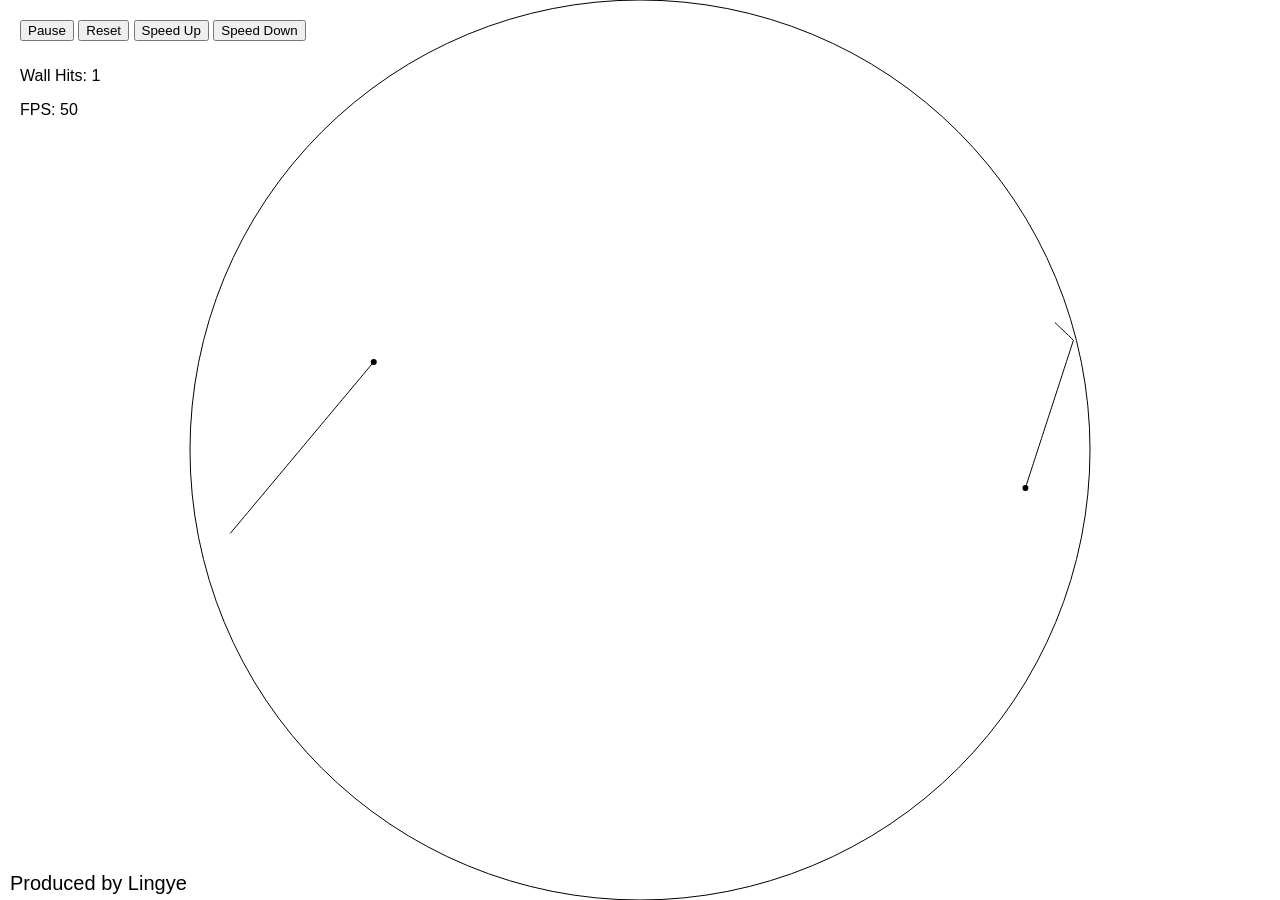
==== index.html @ 0803bc5f "Add files via upload" ====
<!DOCTYPE html>
<html lang="en">
<head>
    <meta charset="UTF-8">
    <meta name="viewport" content="width=device-width, initial-scale=1.0">
    <title>Ball Bounce Inside Circle</title>
    <style>
        body { margin: 0; overflow: hidden; font-family: Arial, sans-serif; }
        canvas { display: block; background-color: white; }
        .controls { position: absolute; top: 20px; left: 20px; color: black; font-family: Arial, sans-serif; }
        button { margin-bottom: 10px; }
    </style>
</head>
<body>
    <canvas id="gameCanvas"></canvas>
    <div class="controls">
        <button id="pauseButton">Pause</button>
        <button id="resetButton">Reset</button>
        <button id="increaseSpeedButton">Speed Up</button>
        <button id="decreaseSpeedButton">Speed Down</button>
        <p>Wall Hits: <span id="hitCount">0</span></p>
        <p>FPS: <span id="fps">0</span></p>
    </div>

    <script>
        const canvas = document.getElementById('gameCanvas');
        const ctx = canvas.getContext('2d');
        
        let balls = [];
        let hitCount = 0;
        let ballSpeed = 5;
        let isPaused = false;
        let fps = 0;
        let frameCount = 0;
        let lastFpsUpdate = 0;

        let center = { x: window.innerWidth / 2, y: window.innerHeight / 2 };
        let radius = Math.min(window.innerWidth, window.innerHeight) / 2;  // 圆形半径为屏幕最小尺寸的一半
        const ballRadius = 3;  // 小球半径为3

        canvas.width = window.innerWidth;
        canvas.height = window.innerHeight;

        // 更新屏幕尺寸时重新计算圆的中心和半径
        function updateCanvasSize() {
            canvas.width = window.innerWidth;
            canvas.height = window.innerHeight;
            center = { x: window.innerWidth / 2, y: window.innerHeight / 2 };
            radius = Math.min(window.innerWidth, window.innerHeight) / 2;  // 更新圆的半径
        }

        // 创建小球
        function createBall() {
            let ball = {
                pos: {
                    x: Math.random() * (center.x + radius - ballRadius * 2) + center.x - radius + ballRadius,
                    y: Math.random() * (center.y + radius - ballRadius * 2) + center.y - radius + ballRadius
                },
                vel: {
                    x: Math.random() * ballSpeed * 2 - ballSpeed,
                    y: Math.random() * ballSpeed * 2 - ballSpeed
                },
                path: [],
                hitWall: false
            };

            // 如果小球初始位置不在圆内，则重新生成
            if (Math.sqrt(Math.pow(ball.pos.x - center.x, 2) + Math.pow(ball.pos.y - center.y, 2)) + ballRadius <= radius) {
                return ball;
            }
            return createBall();
        }

        // 更新所有小球的位置
        function updateBalls() {
            balls.forEach(ball => {
                if (!isPaused) {
                    ball.pos.x += ball.vel.x;
                    ball.pos.y += ball.vel.y;

                    // 碰到圆的边界反弹
                    if (Math.sqrt(Math.pow(ball.pos.x - center.x, 2) + Math.pow(ball.pos.y - center.y, 2)) + ballRadius > radius) {
                        reflectBall(ball);
                        if (!ball.hitWall) {
                            hitCount++;
                            balls.push(createBall()); // 新小球
                            ball.hitWall = true;
                        }
                    } else {
                        ball.hitWall = false;
                    }
                }

                ball.path.push({ ...ball.pos });
                if (ball.path.length > 50) ball.path.shift(); // 限制轨迹长度
            });
        }

        // 处理碰撞反射
        function reflectBall(ball) {
            const distX = ball.pos.x - center.x;
            const distY = ball.pos.y - center.y;
            const distance = Math.sqrt(distX * distX + distY * distY);
            const normalX = distX / distance;
            const normalY = distY / distance;
            const velocityDotNormal = ball.vel.x * normalX + ball.vel.y * normalY;

            ball.vel.x -= 2 * velocityDotNormal * normalX;
            ball.vel.y -= 2 * velocityDotNormal * normalY;

            const overlap = (distance + ballRadius) - radius;
            ball.pos.x -= normalX * overlap;
            ball.pos.y -= normalY * overlap;
        }

        // 绘制所有元素
        function draw() {
            ctx.clearRect(0, 0, canvas.width, canvas.height);
            ctx.beginPath();
            ctx.arc(center.x, center.y, radius, 0, Math.PI * 2);
            ctx.stroke();

            balls.forEach(ball => {
                ctx.beginPath();
                ctx.arc(ball.pos.x, ball.pos.y, ballRadius, 0, Math.PI * 2);
                ctx.fill();

                ball.path.forEach((point, index) => {
                    if (index < ball.path.length - 1) {
                        ctx.beginPath();
                        ctx.moveTo(ball.path[index].x, ball.path[index].y);
                        ctx.lineTo(ball.path[index + 1].x, ball.path[index + 1].y);
                        ctx.stroke();
                    }
                });
            });

            document.getElementById('hitCount').textContent = hitCount;
            document.getElementById('fps').textContent = fps;

            // 绘制页脚文本，左下角
            ctx.font = '20px Arial';
            const text = 'Produced by Lingye';
            ctx.fillText(text, 10, canvas.height - 10);  // 左下角显示文本
        }

        // 游戏主循环
        function gameLoop() {
            frameCount++;
            if (Date.now() - lastFpsUpdate > 1000) {
                fps = frameCount;
                frameCount = 0;
                lastFpsUpdate = Date.now();
            }

            updateBalls();
            draw();
            requestAnimationFrame(gameLoop); // 持续调用
        }

        // 按钮事件处理
        document.getElementById('pauseButton').addEventListener('click', () => {
            isPaused = !isPaused;
        });

        document.getElementById('resetButton').addEventListener('click', () => {
            balls = [createBall()];
            hitCount = 0;
        });

        document.getElementById('increaseSpeedButton').addEventListener('click', () => {
            ballSpeed++;
            balls.forEach(ball => {
                ball.vel.x = Math.random() * ballSpeed * 2 - ballSpeed;
                ball.vel.y = Math.random() * ballSpeed * 2 - ballSpeed;
            });
        });

        document.getElementById('decreaseSpeedButton').addEventListener('click', () => {
            if (ballSpeed > 1) {
                ballSpeed--;
                balls.forEach(ball => {
                    ball.vel.x = Math.random() * ballSpeed * 2 - ballSpeed;
                    ball.vel.y = Math.random() * ballSpeed * 2 - ballSpeed;
                });
            }
        });

        // 初始化并启动游戏
        balls.push(createBall());
        gameLoop();

        // 监听窗口大小变化
        window.addEventListener('resize', updateCanvasSize);

    </script>
</body>
</html>
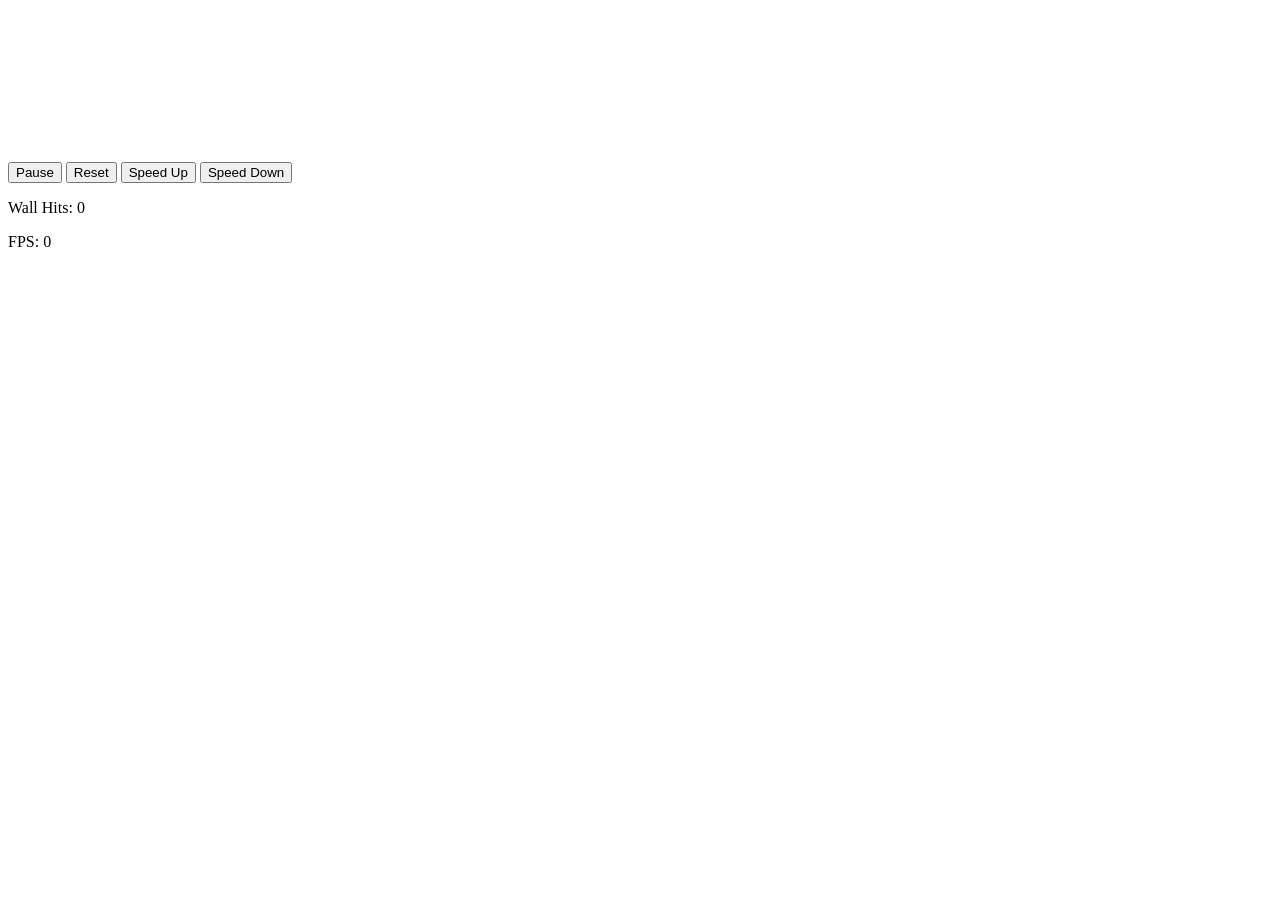
==== commit a49d84ef: "Add files via upload" ====
--- a/index.html
+++ b/index.html
@@ -4,12 +4,9 @@
     <meta charset="UTF-8">
     <meta name="viewport" content="width=device-width, initial-scale=1.0">
     <title>Ball Bounce Inside Circle</title>
-    <style>
-        body { margin: 0; overflow: hidden; font-family: Arial, sans-serif; }
-        canvas { display: block; background-color: white; }
-        .controls { position: absolute; top: 20px; left: 20px; color: black; font-family: Arial, sans-serif; }
-        button { margin-bottom: 10px; }
-    </style>
+    <!-- 添加网站图标（favicon） -->
+    <link rel="icon" href="https://s21.ax1x.com/2024/10/20/pAaw2se.jpg" type="image/jpg">
+    <link rel="stylesheet" href="style.css">
 </head>
 <body>
     <canvas id="gameCanvas"></canvas>
@@ -22,177 +19,6 @@
         <p>FPS: <span id="fps">0</span></p>
     </div>
 
-    <script>
-        const canvas = document.getElementById('gameCanvas');
-        const ctx = canvas.getContext('2d');
-        
-        let balls = [];
-        let hitCount = 0;
-        let ballSpeed = 5;
-        let isPaused = false;
-        let fps = 0;
-        let frameCount = 0;
-        let lastFpsUpdate = 0;
-
-        let center = { x: window.innerWidth / 2, y: window.innerHeight / 2 };
-        let radius = Math.min(window.innerWidth, window.innerHeight) / 2;  // 圆形半径为屏幕最小尺寸的一半
-        const ballRadius = 3;  // 小球半径为3
-
-        canvas.width = window.innerWidth;
-        canvas.height = window.innerHeight;
-
-        // 更新屏幕尺寸时重新计算圆的中心和半径
-        function updateCanvasSize() {
-            canvas.width = window.innerWidth;
-            canvas.height = window.innerHeight;
-            center = { x: window.innerWidth / 2, y: window.innerHeight / 2 };
-            radius = Math.min(window.innerWidth, window.innerHeight) / 2;  // 更新圆的半径
-        }
-
-        // 创建小球
-        function createBall() {
-            let ball = {
-                pos: {
-                    x: Math.random() * (center.x + radius - ballRadius * 2) + center.x - radius + ballRadius,
-                    y: Math.random() * (center.y + radius - ballRadius * 2) + center.y - radius + ballRadius
-                },
-                vel: {
-                    x: Math.random() * ballSpeed * 2 - ballSpeed,
-                    y: Math.random() * ballSpeed * 2 - ballSpeed
-                },
-                path: [],
-                hitWall: false
-            };
-
-            // 如果小球初始位置不在圆内，则重新生成
-            if (Math.sqrt(Math.pow(ball.pos.x - center.x, 2) + Math.pow(ball.pos.y - center.y, 2)) + ballRadius <= radius) {
-                return ball;
-            }
-            return createBall();
-        }
-
-        // 更新所有小球的位置
-        function updateBalls() {
-            balls.forEach(ball => {
-                if (!isPaused) {
-                    ball.pos.x += ball.vel.x;
-                    ball.pos.y += ball.vel.y;
-
-                    // 碰到圆的边界反弹
-                    if (Math.sqrt(Math.pow(ball.pos.x - center.x, 2) + Math.pow(ball.pos.y - center.y, 2)) + ballRadius > radius) {
-                        reflectBall(ball);
-                        if (!ball.hitWall) {
-                            hitCount++;
-                            balls.push(createBall()); // 新小球
-                            ball.hitWall = true;
-                        }
-                    } else {
-                        ball.hitWall = false;
-                    }
-                }
-
-                ball.path.push({ ...ball.pos });
-                if (ball.path.length > 50) ball.path.shift(); // 限制轨迹长度
-            });
-        }
-
-        // 处理碰撞反射
-        function reflectBall(ball) {
-            const distX = ball.pos.x - center.x;
-            const distY = ball.pos.y - center.y;
-            const distance = Math.sqrt(distX * distX + distY * distY);
-            const normalX = distX / distance;
-            const normalY = distY / distance;
-            const velocityDotNormal = ball.vel.x * normalX + ball.vel.y * normalY;
-
-            ball.vel.x -= 2 * velocityDotNormal * normalX;
-            ball.vel.y -= 2 * velocityDotNormal * normalY;
-
-            const overlap = (distance + ballRadius) - radius;
-            ball.pos.x -= normalX * overlap;
-            ball.pos.y -= normalY * overlap;
-        }
-
-        // 绘制所有元素
-        function draw() {
-            ctx.clearRect(0, 0, canvas.width, canvas.height);
-            ctx.beginPath();
-            ctx.arc(center.x, center.y, radius, 0, Math.PI * 2);
-            ctx.stroke();
-
-            balls.forEach(ball => {
-                ctx.beginPath();
-                ctx.arc(ball.pos.x, ball.pos.y, ballRadius, 0, Math.PI * 2);
-                ctx.fill();
-
-                ball.path.forEach((point, index) => {
-                    if (index < ball.path.length - 1) {
-                        ctx.beginPath();
-                        ctx.moveTo(ball.path[index].x, ball.path[index].y);
-                        ctx.lineTo(ball.path[index + 1].x, ball.path[index + 1].y);
-                        ctx.stroke();
-                    }
-                });
-            });
-
-            document.getElementById('hitCount').textContent = hitCount;
-            document.getElementById('fps').textContent = fps;
-
-            // 绘制页脚文本，左下角
-            ctx.font = '20px Arial';
-            const text = 'Produced by Lingye';
-            ctx.fillText(text, 10, canvas.height - 10);  // 左下角显示文本
-        }
-
-        // 游戏主循环
-        function gameLoop() {
-            frameCount++;
-            if (Date.now() - lastFpsUpdate > 1000) {
-                fps = frameCount;
-                frameCount = 0;
-                lastFpsUpdate = Date.now();
-            }
-
-            updateBalls();
-            draw();
-            requestAnimationFrame(gameLoop); // 持续调用
-        }
-
-        // 按钮事件处理
-        document.getElementById('pauseButton').addEventListener('click', () => {
-            isPaused = !isPaused;
-        });
-
-        document.getElementById('resetButton').addEventListener('click', () => {
-            balls = [createBall()];
-            hitCount = 0;
-        });
-
-        document.getElementById('increaseSpeedButton').addEventListener('click', () => {
-            ballSpeed++;
-            balls.forEach(ball => {
-                ball.vel.x = Math.random() * ballSpeed * 2 - ballSpeed;
-                ball.vel.y = Math.random() * ballSpeed * 2 - ballSpeed;
-            });
-        });
-
-        document.getElementById('decreaseSpeedButton').addEventListener('click', () => {
-            if (ballSpeed > 1) {
-                ballSpeed--;
-                balls.forEach(ball => {
-                    ball.vel.x = Math.random() * ballSpeed * 2 - ballSpeed;
-                    ball.vel.y = Math.random() * ballSpeed * 2 - ballSpeed;
-                });
-            }
-        });
-
-        // 初始化并启动游戏
-        balls.push(createBall());
-        gameLoop();
-
-        // 监听窗口大小变化
-        window.addEventListener('resize', updateCanvasSize);
-
-    </script>
+    <script src="script.js"></script>
 </body>
 </html>
--- a/style.css
+++ b/style.css
@@ -0,0 +1,22 @@
+<!DOCTYPE html>
+<html lang="en">
+<head>
+    <meta charset="UTF-8">
+    <meta name="viewport" content="width=device-width, initial-scale=1.0">
+    <title>Ball Bounce Inside Circle</title>
+    <link rel="stylesheet" href="style.css">
+</head>
+<body>
+    <canvas id="gameCanvas"></canvas>
+    <div class="controls">
+        <button id="pauseButton">Pause</button>
+        <button id="resetButton">Reset</button>
+        <button id="increaseSpeedButton">Speed Up</button>
+        <button id="decreaseSpeedButton">Speed Down</button>
+        <p>Wall Hits: <span id="hitCount">0</span></p>
+        <p>FPS: <span id="fps">0</span></p>
+    </div>
+
+    <script src="script.js"></script>
+</body>
+</html>
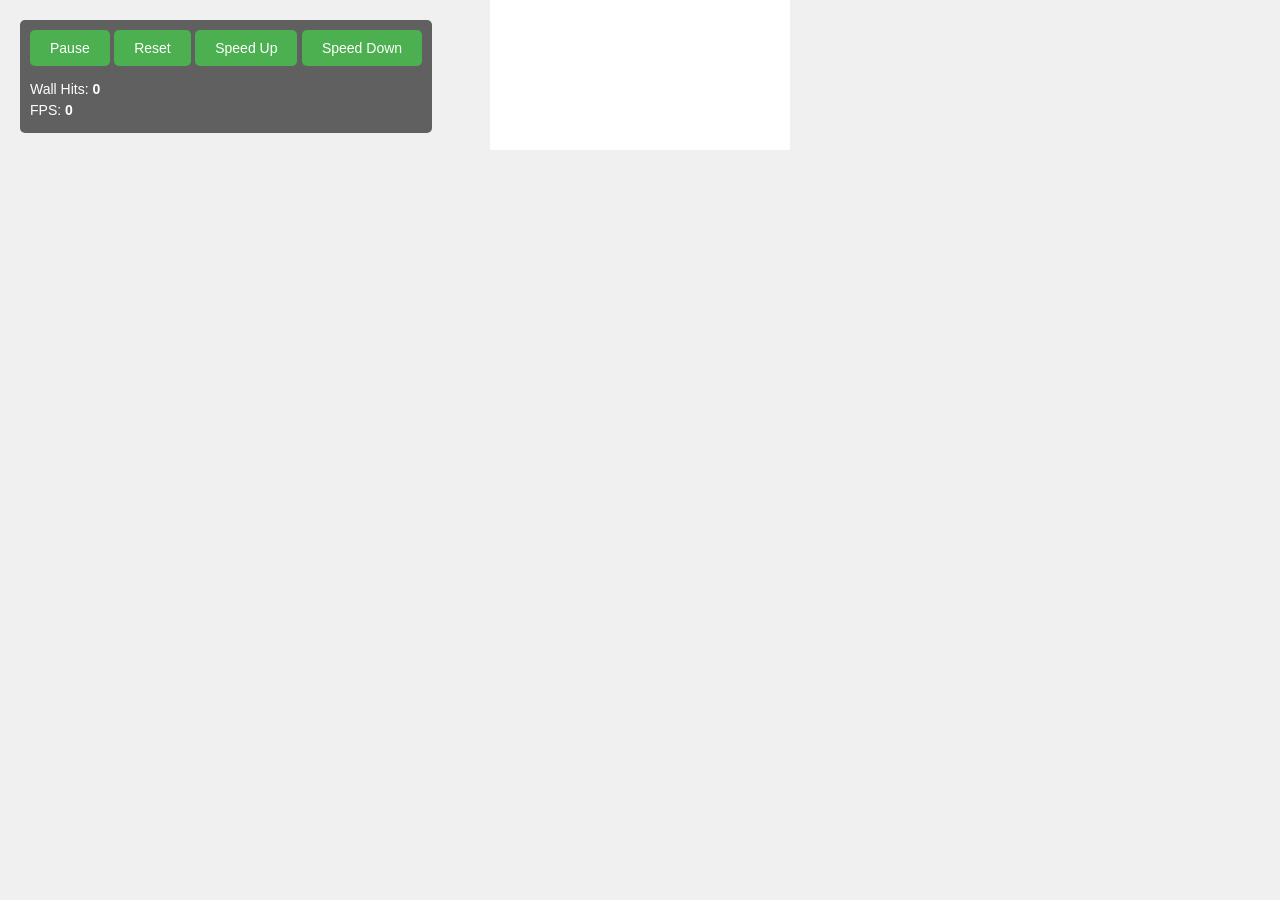
==== commit 62ad0836: "Add files via upload" ====
--- a/index.html
+++ b/index.html
@@ -4,8 +4,10 @@
     <meta charset="UTF-8">
     <meta name="viewport" content="width=device-width, initial-scale=1.0">
     <title>Ball Bounce Inside Circle</title>
-    <!-- 添加网站图标（favicon） -->
+    <!-- 使用不同格式的图标 -->
     <link rel="icon" href="https://s21.ax1x.com/2024/10/20/pAaw2se.jpg" type="image/jpg">
+    <!-- 也可以提供.ico格式的favicon图标 -->
+    <link rel="icon" href="https://s21.ax1x.com/2024/10/20/pAaw2se.png" type="image/png">
     <link rel="stylesheet" href="style.css">
 </head>
 <body>
--- a/style.css
+++ b/style.css
@@ -1,22 +1,72 @@
-<!DOCTYPE html>
-<html lang="en">
-<head>
-    <meta charset="UTF-8">
-    <meta name="viewport" content="width=device-width, initial-scale=1.0">
-    <title>Ball Bounce Inside Circle</title>
-    <link rel="stylesheet" href="style.css">
-</head>
-<body>
-    <canvas id="gameCanvas"></canvas>
-    <div class="controls">
-        <button id="pauseButton">Pause</button>
-        <button id="resetButton">Reset</button>
-        <button id="increaseSpeedButton">Speed Up</button>
-        <button id="decreaseSpeedButton">Speed Down</button>
-        <p>Wall Hits: <span id="hitCount">0</span></p>
-        <p>FPS: <span id="fps">0</span></p>
-    </div>
+/* 通用样式 */
+body {
+    margin: 0;
+    padding: 0;
+    font-family: Arial, sans-serif;
+    background-color: #f0f0f0;
+    overflow: hidden;
+}
 
-    <script src="script.js"></script>
-</body>
-</html>
+canvas {
+    display: block;
+    background-color: #ffffff;
+    margin: 0 auto;
+}
+
+.controls {
+    position: absolute;
+    top: 20px;
+    left: 20px;
+    background-color: rgba(0, 0, 0, 0.6);
+    color: white;
+    padding: 10px;
+    border-radius: 5px;
+    font-family: Arial, sans-serif;
+    z-index: 10;
+}
+
+button {
+    background-color: #4CAF50;
+    color: white;
+    border: none;
+    padding: 10px 20px;
+    margin-bottom: 10px;
+    cursor: pointer;
+    border-radius: 5px;
+    font-size: 14px;
+}
+
+button:hover {
+    background-color: #45a049;
+}
+
+button:disabled {
+    background-color: #ccc;
+    cursor: not-allowed;
+}
+
+/* 统计信息 */
+p {
+    font-size: 14px;
+    margin: 5px 0;
+}
+
+#hitCount, #fps {
+    font-weight: bold;
+}
+
+/* 响应式设计 */
+@media (max-width: 768px) {
+    .controls {
+        top: 10px;
+        left: 10px;
+        width: 100%;
+        text-align: center;
+    }
+
+    button {
+        width: 100%;
+        margin: 5px 0;
+    }
+}
+
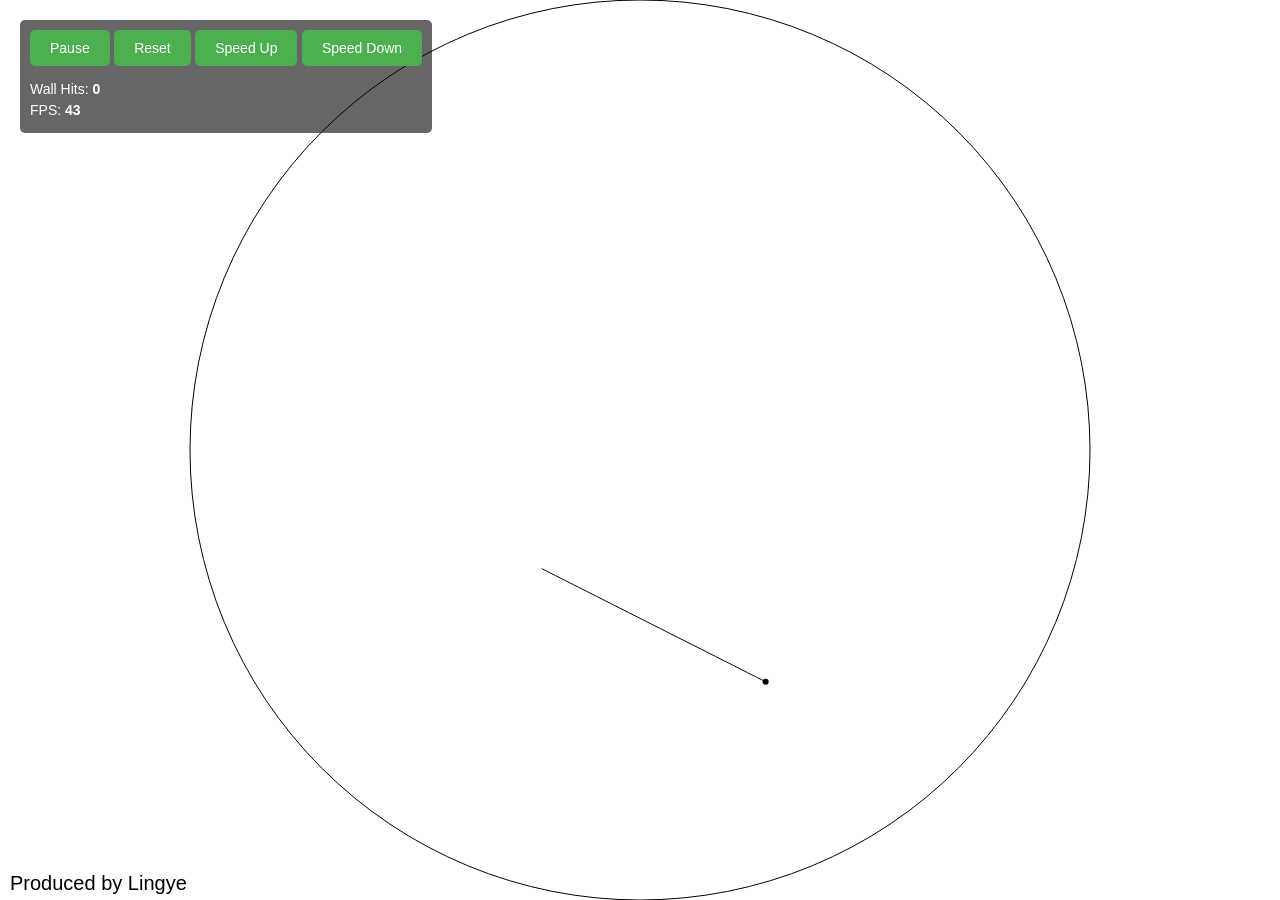
==== commit 4e5c5162: "Add files via upload" ====
--- a/index.html
+++ b/index.html
@@ -4,10 +4,10 @@
     <meta charset="UTF-8">
     <meta name="viewport" content="width=device-width, initial-scale=1.0">
     <title>Ball Bounce Inside Circle</title>
-    <!-- 使用不同格式的图标 -->
+    <!-- 更新网站图标 -->
     <link rel="icon" href="https://s21.ax1x.com/2024/10/20/pAaw2se.jpg" type="image/jpg">
-    <!-- 也可以提供.ico格式的favicon图标 -->
-    <link rel="icon" href="https://s21.ax1x.com/2024/10/20/pAaw2se.png" type="image/png">
+    <!-- 也可以使用 PNG 格式的图标，增加兼容性 -->
+    <link rel="icon" href="https://s21.ax1x.com/2024/10/20/pAaw2se.jpg" type="image/png">
     <link rel="stylesheet" href="style.css">
 </head>
 <body>
